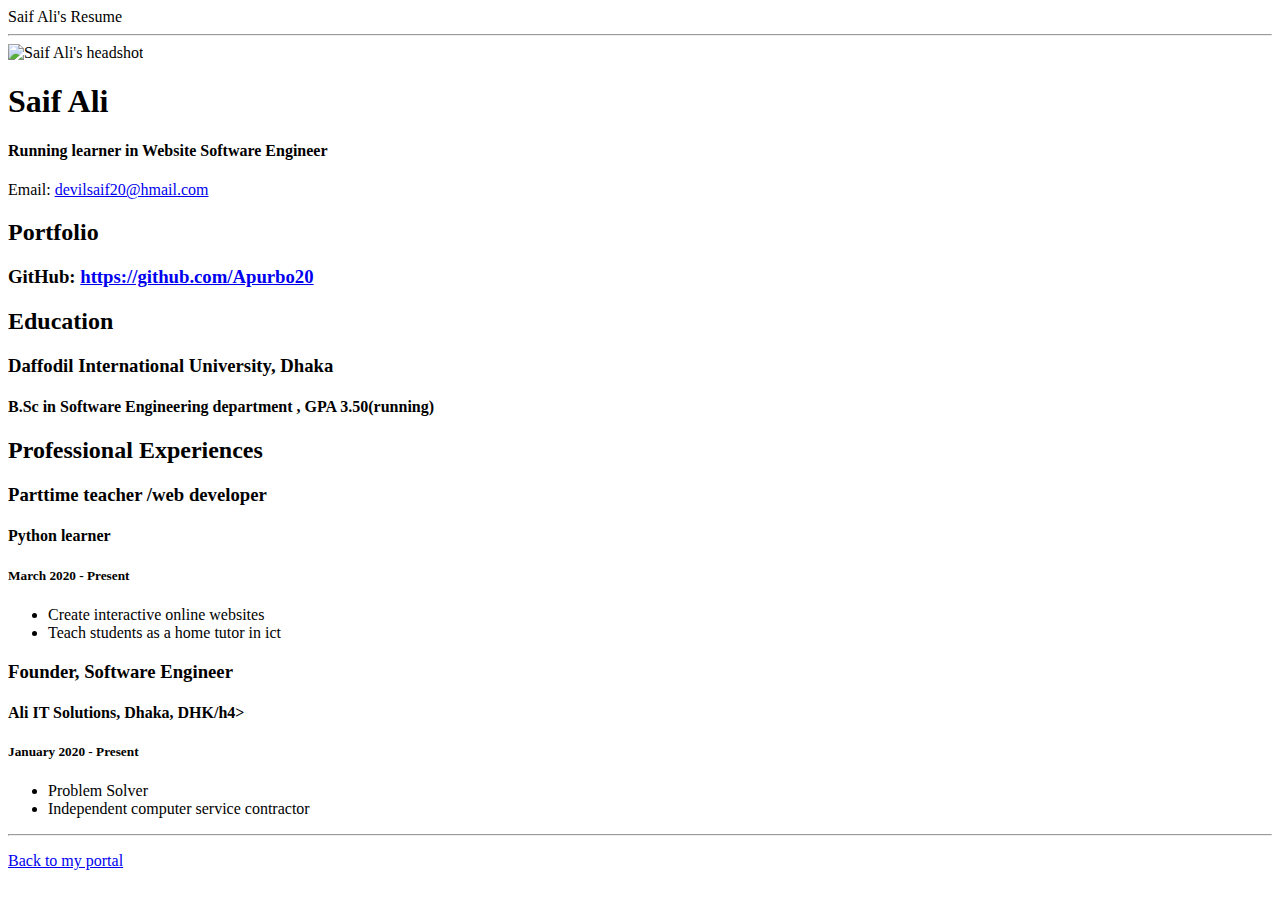
==== resume.html @ f6aa49d1 "Add files via upload" ====
<!doctype html>

<!-- this is a comment for human! -->

<html lang="en">

  <header>
    <titl>Saif Ali's Resume</title>
        <link rel="stylesheet" href="css/master.css">
        <link rel="FaviconIcon" href="favicon.ico" type="image/x-icon">
        <link rel="shortcut" href="favicon.ico" type="image/x-icon">
        <meta name="viewport" conten="width-device-width, initial-scale, srink-to-fit-no" >
        <meta name="name" content="Saif Ali's Portal">
        <meta name="robots" contebt="noindex, nofollow">
  </header>

  <body>
    <hr>

    <img src="images/headshot.jpg" alt= "Saif Ali's headshot" width="20%">

    <h1>Saif Ali</h1>
    <h4>Running learner in Website Software Engineer</h4>

    <p>Email: <a href="mailto:devilsaif20@gmail.com" target="_blank">devilsaif20@hmail.com</a></p>
    <!-- don't post physical address, personal phone number or other personal information on the web! -->

    <h2>Portfolio</h2>
      <h3>GitHub: <a href="https://github.com/Apurbo20" target="_blank">https://github.com/Apurbo20</a></h3>

    <h2>Education</h2>

    <h3>Daffodil International University, Dhaka</h3>
    <h4>B.Sc in Software Engineering department , GPA 3.50(running)</h4>

    <h2>Professional Experiences</h2>

    <h3>Parttime teacher /web developer</h3>
    <h4>Python learner</h4>
    <h5>March 2020 - Present</h5>
      <ul>
        <li>Create interactive online websites </li>
        <li>Teach students as a home tutor in ict</li>
      </ul>

    <h3>Founder, Software Engineer</h3>
    <h4>Ali IT Solutions, Dhaka, DHK/h4>
    <h5>January 2020 - Present</h5>
      <ul>
        <li>Problem Solver</li>
        <li>Independent computer service contractor</li>
      </ul>
  </body>

  <footer>
  <hr>
  <p><a href="index.html">Back to my portal</a><p>
  </footer>

</html>
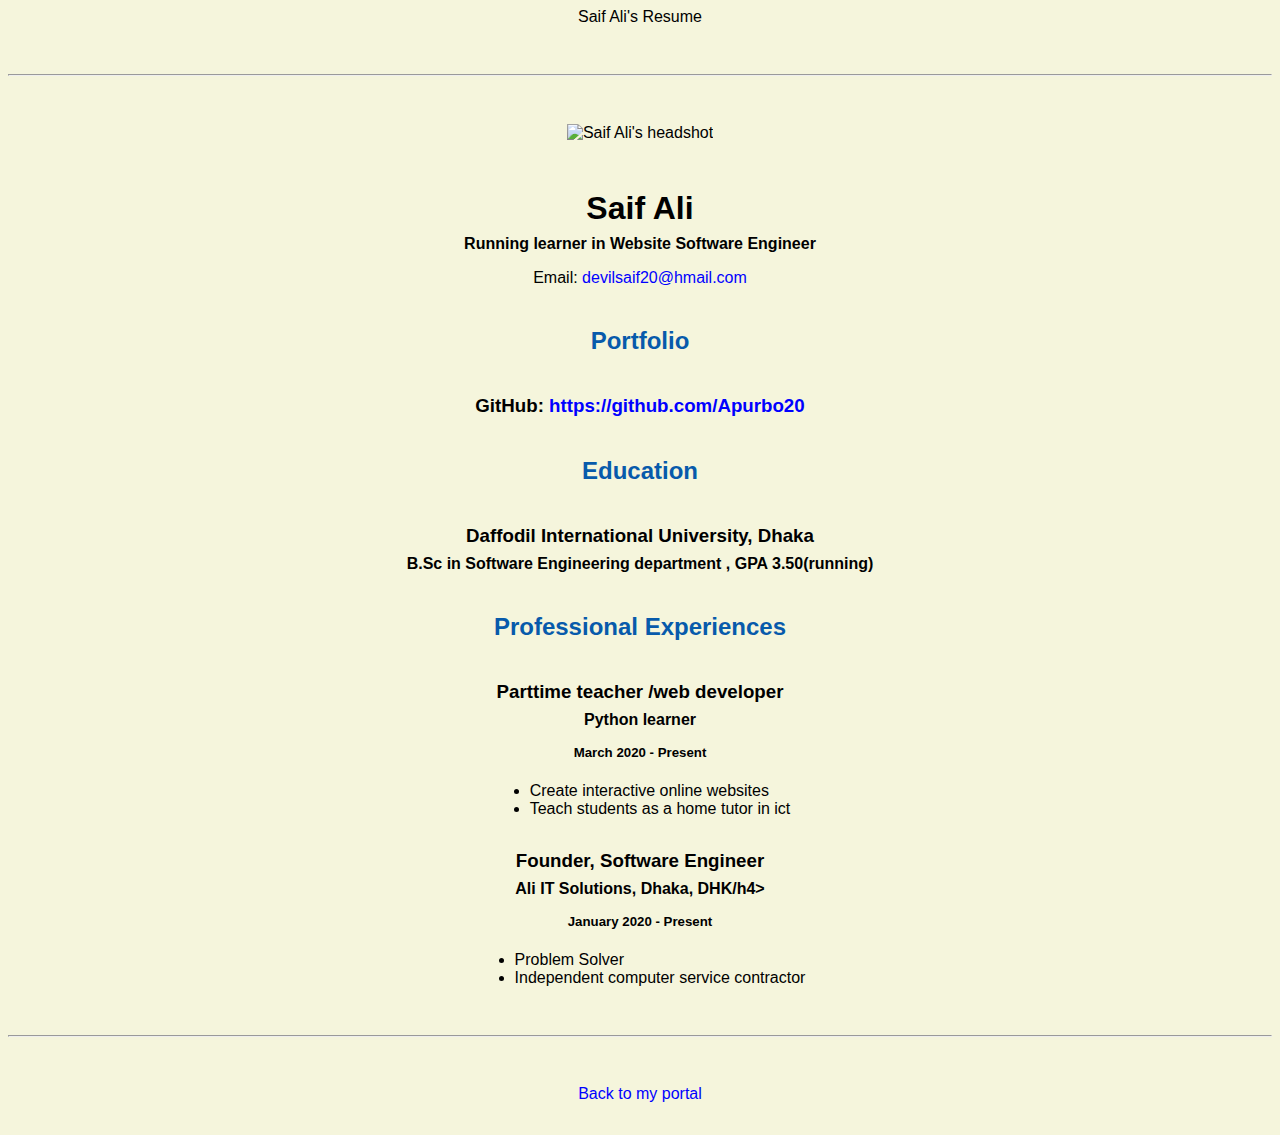
==== commit d10531bb: "Add files via upload" ====
--- a/resume.html
+++ b/resume.html
@@ -9,15 +9,15 @@
         <link rel="stylesheet" href="css/master.css">
         <link rel="FaviconIcon" href="favicon.ico" type="image/x-icon">
         <link rel="shortcut" href="favicon.ico" type="image/x-icon">
-        <meta name="viewport" conten="width-device-width, initial-scale, srink-to-fit-no" >
+        <meta name="viewport" content="width-device-width, initial-scale-1, shrink-to-fit-no ">
         <meta name="name" content="Saif Ali's Portal">
-        <meta name="robots" contebt="noindex, nofollow">
+        <meta name="robots" content="noindex, nofollow">
   </header>
 
   <body>
     <hr>
 
-    <img src="images/headshot.jpg" alt= "Saif Ali's headshot" width="20%">
+    <img src="images/headshot.JPEG" alt= "Saif Ali's headshot" width="20%">
 
     <h1>Saif Ali</h1>
     <h4>Running learner in Website Software Engineer</h4>
--- a/css/master.css
+++ b/css/master.css
@@ -0,0 +1,62 @@
+/* Cascading stylesheet for the website */
+
+/* Text inside these asterisks and slashes are comments for human */
+
+  a {
+    color: blue;
+    text-decoration: none; /* This means we do not want hyperlinks to be underlined */
+  }
+
+  a:hover {
+    color: red;
+    text-decoration: none; /* This means we do not want hyperlinks to be underlined */
+  }
+
+  body {
+    background-color: beige;
+    color: black;
+    font-family: Arial, Helvetica, sans-serif;
+    text-align: center;
+   }
+
+  footer {
+    margin-top: 2rem;
+    margin-bottom: 2rem;
+  }
+
+  h1 {
+    margin-bottom: 0.5rem;
+    margin-top: 3rem;
+   }
+
+  h2 {
+    color: #075AAB;
+    margin-bottom: 2.5rem;
+    margin-top: 2.5rem;
+   }
+
+  h3 {
+    margin-bottom: 0;
+    margin-top: 2rem;
+  }
+
+  h4 {
+    margin-bottom: 1rem;
+    margin-top: 0.5rem;
+  }
+
+  h5 {
+    margin-top: 0.5rem;
+  }
+
+  hr {
+    margin-bottom: 3rem;
+    margin-top: 3rem;
+  }
+
+  /* this controls how the bullet points in the resume page looks */
+  ul {
+    display: table;
+    margin: 0 auto;
+    text-align: left;
+  }
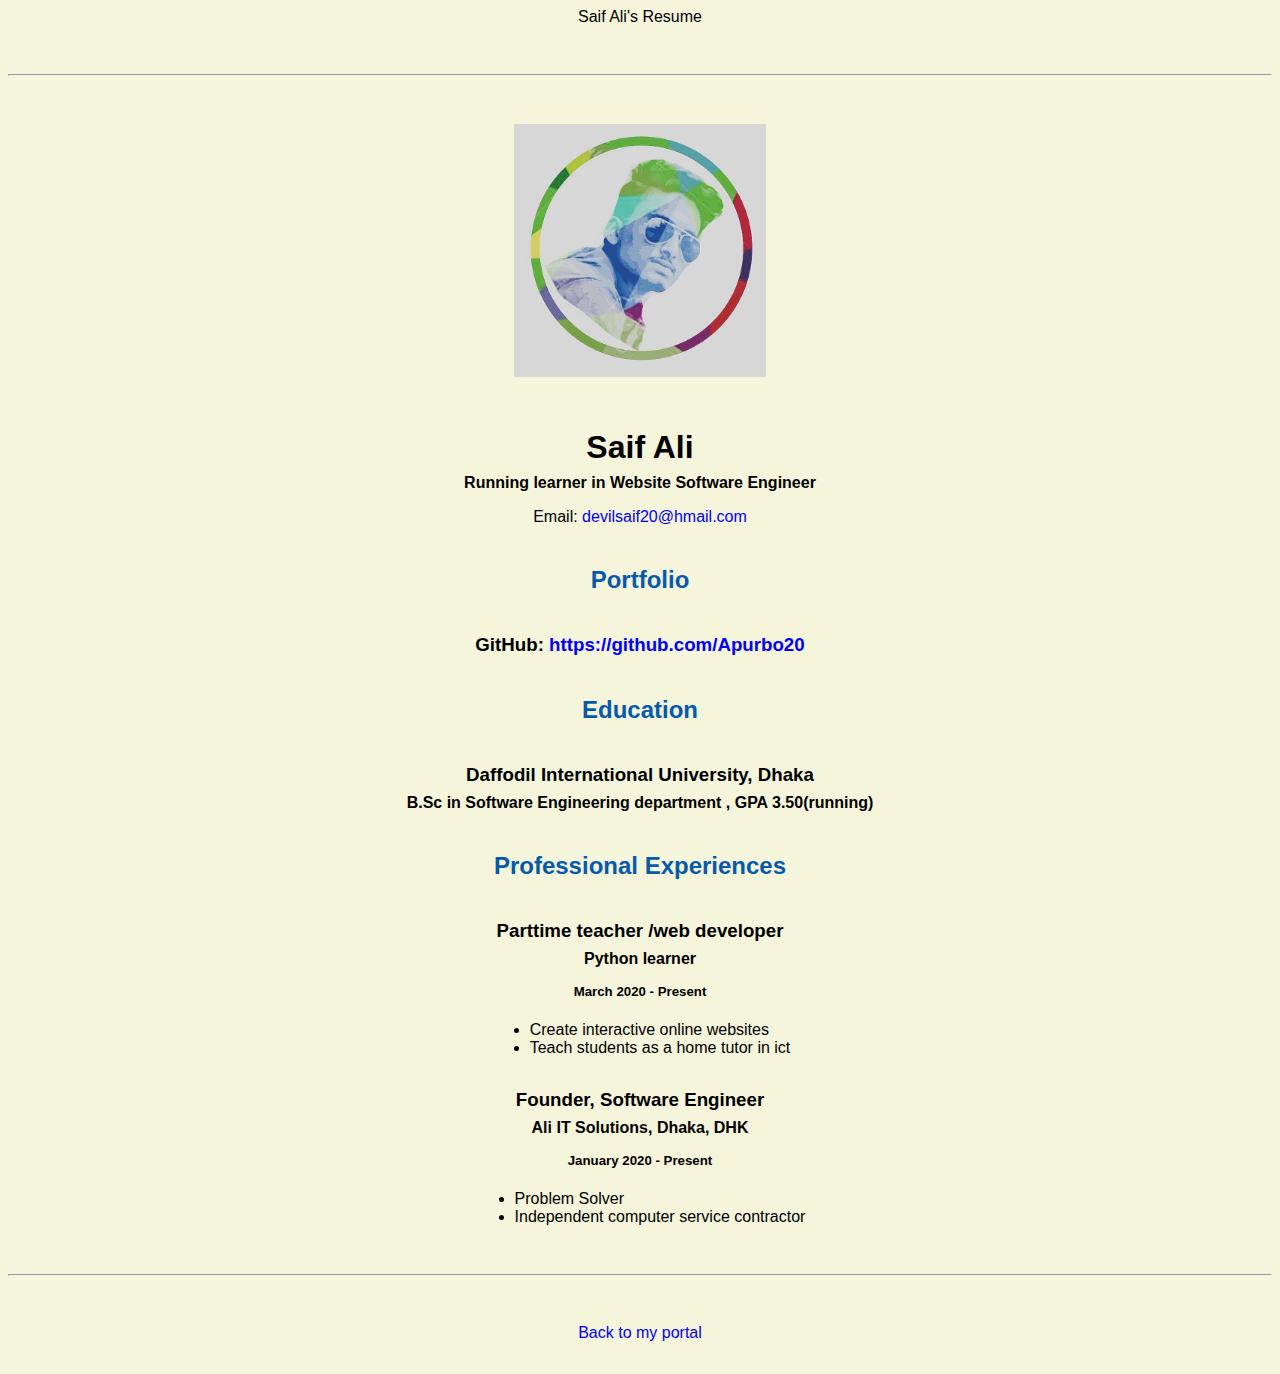
==== commit 3de31960: "Add files via upload" ====
--- a/resume.html
+++ b/resume.html
@@ -44,7 +44,7 @@
       </ul>
 
     <h3>Founder, Software Engineer</h3>
-    <h4>Ali IT Solutions, Dhaka, DHK/h4>
+    <h4>Ali IT Solutions, Dhaka, DHK</h4>
     <h5>January 2020 - Present</h5>
       <ul>
         <li>Problem Solver</li>
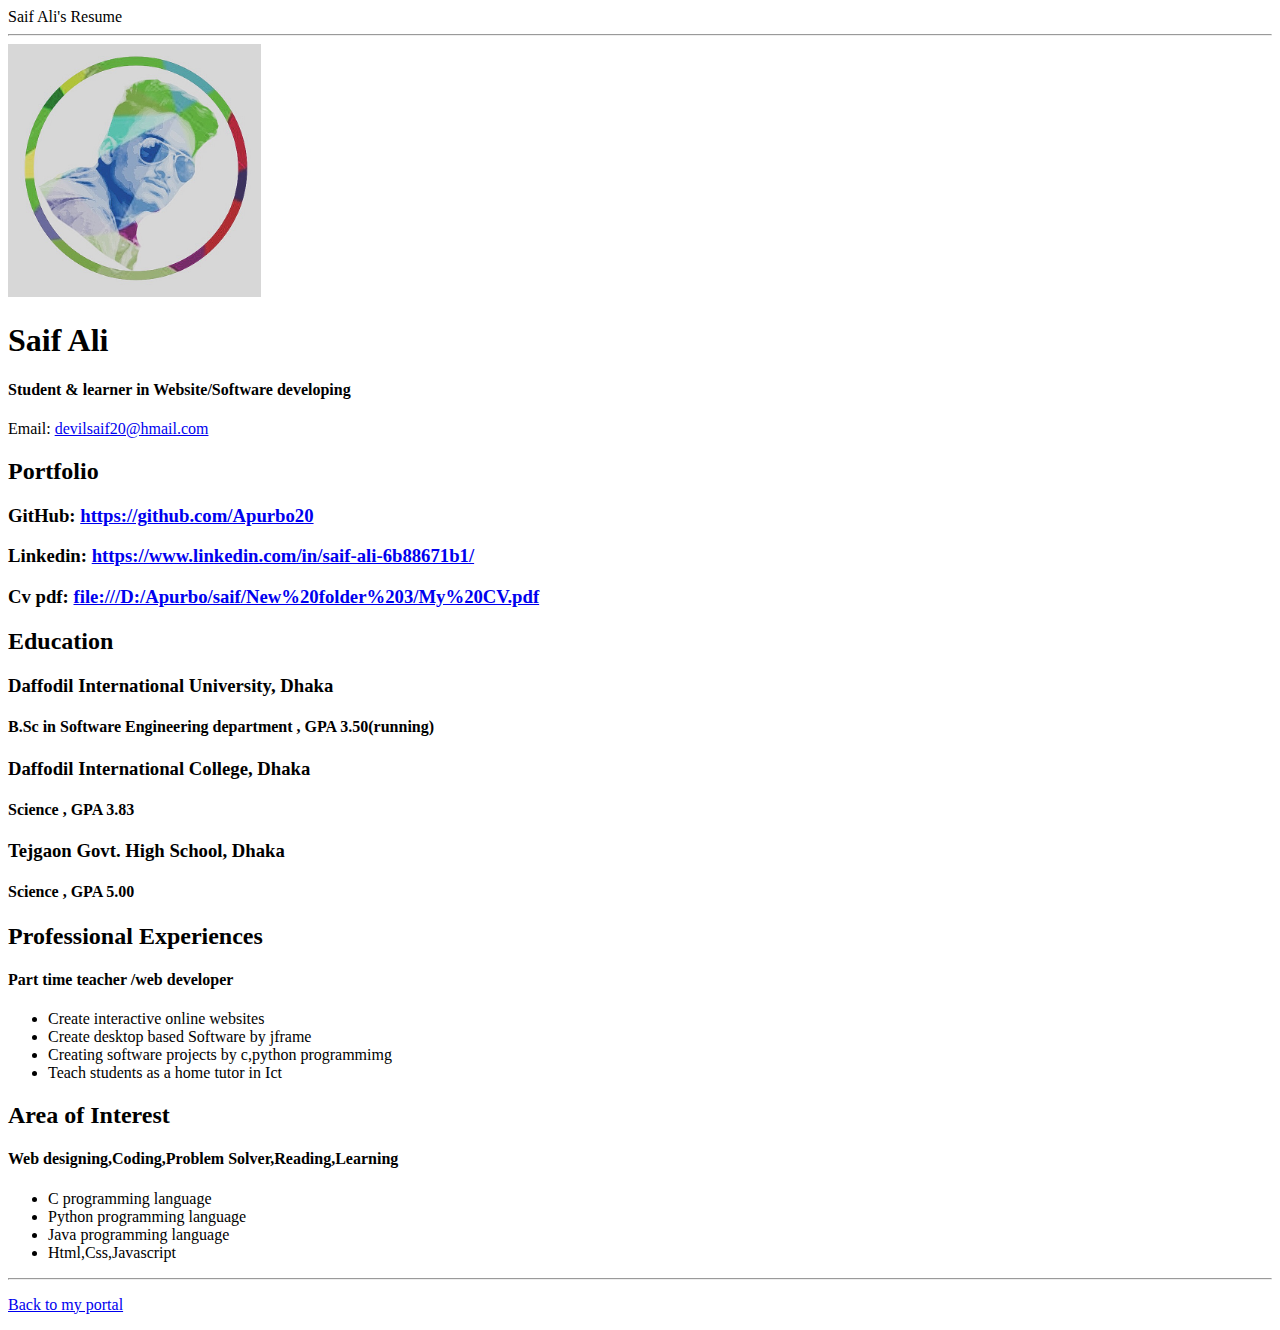
==== commit af32f336: "Add files via upload" ====
--- a/resume.html
+++ b/resume.html
@@ -20,35 +20,43 @@
     <img src="images/headshot.JPEG" alt= "Saif Ali's headshot" width="20%">
 
     <h1>Saif Ali</h1>
-    <h4>Running learner in Website Software Engineer</h4>
+    <h4>Student & learner in Website/Software developing</h4>
 
     <p>Email: <a href="mailto:devilsaif20@gmail.com" target="_blank">devilsaif20@hmail.com</a></p>
     <!-- don't post physical address, personal phone number or other personal information on the web! -->
 
     <h2>Portfolio</h2>
       <h3>GitHub: <a href="https://github.com/Apurbo20" target="_blank">https://github.com/Apurbo20</a></h3>
-
+        <h3>Linkedin: <a href="https://www.linkedin.com/in/saif-ali-6b88671b1/" target="_blank">https://www.linkedin.com/in/saif-ali-6b88671b1/</a></h3>
+                <h3>Cv pdf: <a href="file:///D:/Apurbo/saif/New%20folder%203/My%20CV.pdf" target="_blank">file:///D:/Apurbo/saif/New%20folder%203/My%20CV.pdf</a></h3>
     <h2>Education</h2>
 
     <h3>Daffodil International University, Dhaka</h3>
     <h4>B.Sc in Software Engineering department , GPA 3.50(running)</h4>
+  <h3>Daffodil International College, Dhaka</h3>
+  <h4>Science , GPA 3.83</h4>
+  <h3>Tejgaon Govt. High School, Dhaka</h3>
+  <h4>Science , GPA 5.00</h4>
 
     <h2>Professional Experiences</h2>
 
-    <h3>Parttime teacher /web developer</h3>
-    <h4>Python learner</h4>
-    <h5>March 2020 - Present</h5>
+    <h4>Part time teacher /web developer</h4>
+
+
       <ul>
         <li>Create interactive online websites </li>
-        <li>Teach students as a home tutor in ict</li>
+        <li>Create desktop based Software by jframe  </li>
+        <li>Creating  software projects by c,python programmimg  </li>
+        <li>Teach students as a home tutor in Ict</li>
       </ul>
 
-    <h3>Founder, Software Engineer</h3>
-    <h4>Ali IT Solutions, Dhaka, DHK</h4>
-    <h5>January 2020 - Present</h5>
+    <h2>Area of Interest</h2>
+    <h4>Web designing,Coding,Problem Solver,Reading,Learning</h4>
       <ul>
-        <li>Problem Solver</li>
-        <li>Independent computer service contractor</li>
+        <li>C programming language</li>
+        <li>Python programming language</li>
+        <li>Java programming language</li>
+        <li>Html,Css,Javascript </li>
       </ul>
   </body>
 
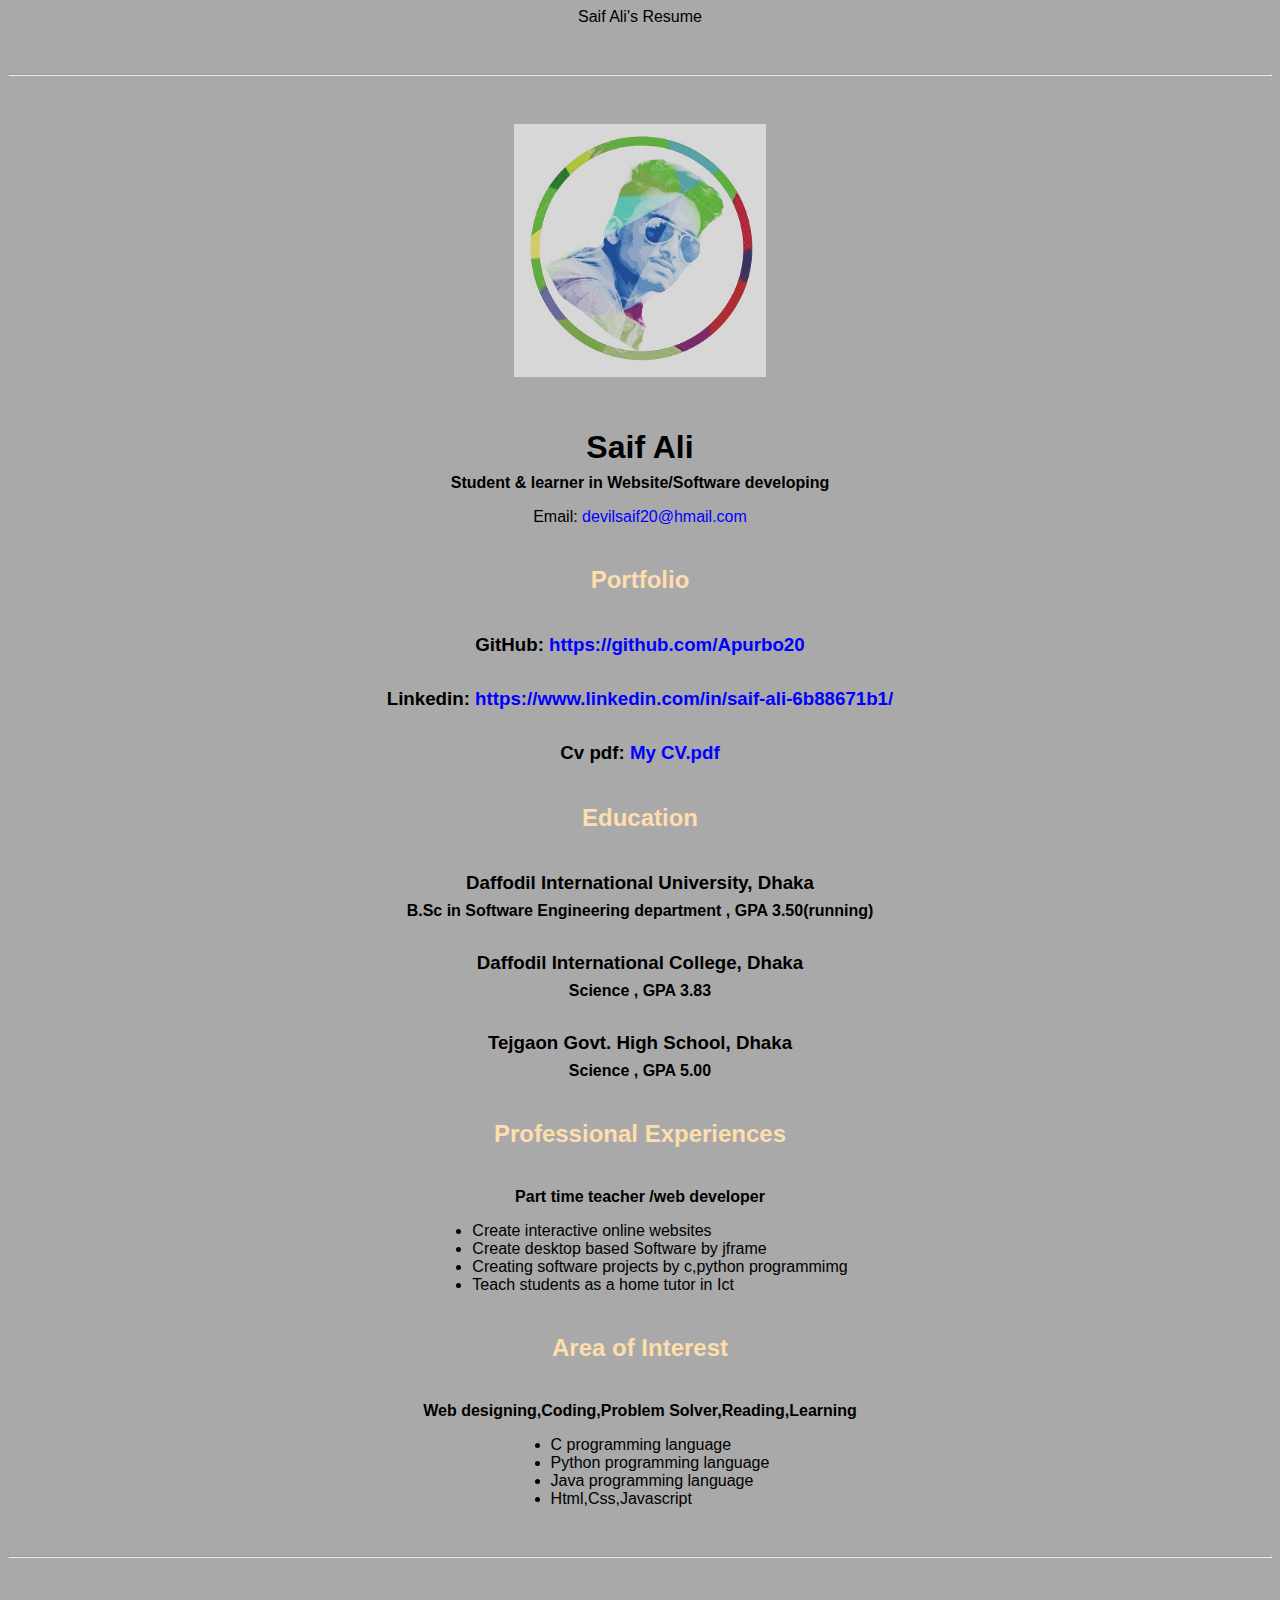
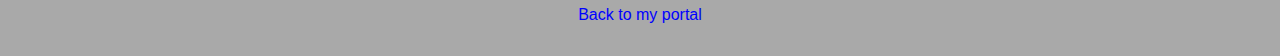
==== commit 98f4836f: "Add files via upload" ====
--- a/resume.html
+++ b/resume.html
@@ -28,7 +28,7 @@
     <h2>Portfolio</h2>
       <h3>GitHub: <a href="https://github.com/Apurbo20" target="_blank">https://github.com/Apurbo20</a></h3>
         <h3>Linkedin: <a href="https://www.linkedin.com/in/saif-ali-6b88671b1/" target="_blank">https://www.linkedin.com/in/saif-ali-6b88671b1/</a></h3>
-                <h3>Cv pdf: <a href="file:///D:/Apurbo/saif/New%20folder%203/My%20CV.pdf" target="_blank">file:///D:/Apurbo/saif/New%20folder%203/My%20CV.pdf</a></h3>
+                <h3>Cv pdf: <a href="My CV.pdf" target="_blank">My CV.pdf</a></h3>
     <h2>Education</h2>
 
     <h3>Daffodil International University, Dhaka</h3>
--- a/css/master.css
+++ b/css/master.css
@@ -0,0 +1,62 @@
+/* Cascading stylesheet for the website */
+
+/* Text inside these asterisks and slashes are comments for human */
+
+  a {
+    color: Blue  ;
+    text-decoration: none; /* This means we do not want hyperlinks to be underlined */
+  }
+
+  a:hover {
+    color: red;
+    text-decoration: none; /* This means we do not want hyperlinks to be underlined */
+  }
+
+  body {
+    background-color: DarkGray  ;
+    color: Black;
+    font-family: Arial, Helvetica, sans-serif;
+    text-align: center;
+   }
+
+  footer {
+    margin-top: 2rem;
+    margin-bottom: 2rem;
+  }
+
+  h1 {
+    margin-bottom: 0.5rem;
+    margin-top: 3rem;
+   }
+
+  h2 {
+    color: NavajoWhite;
+    margin-bottom: 2.5rem;
+    margin-top: 2.5rem;
+   }
+
+  h3 {
+    margin-bottom: 0;
+    margin-top: 2rem;
+  }
+
+  h4 {
+    margin-bottom: 1rem;
+    margin-top: 0.5rem;
+  }
+
+  h5 {
+    margin-top: 0.5rem;
+  }
+
+  hr {
+    margin-bottom: 3rem;
+    margin-top: 3rem;
+  }
+
+  /* this controls how the bullet points in the resume page looks */
+  ul {
+    display: table;
+    margin: 0 auto;
+    text-align: left;
+  }
